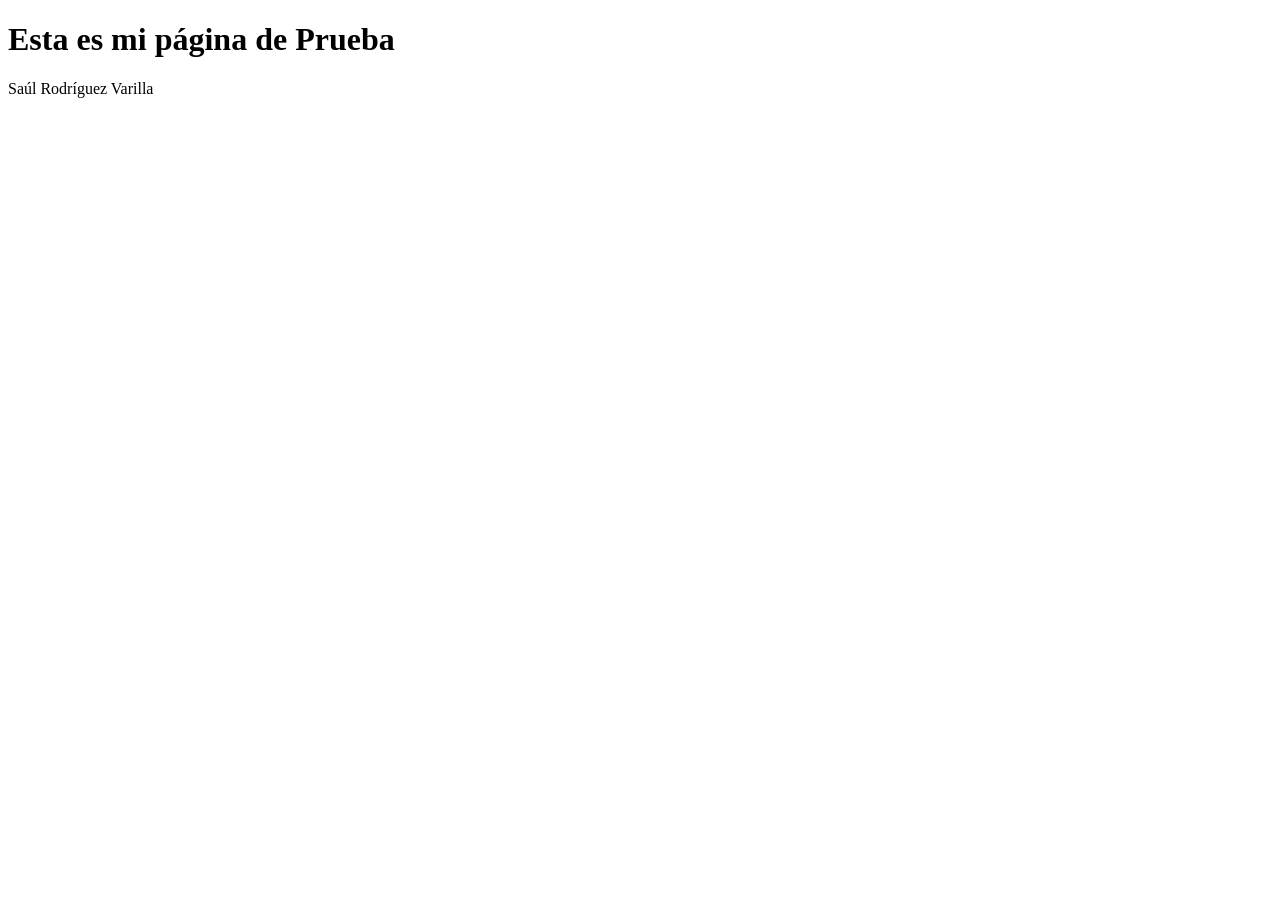
==== index.html @ 7973e288 "feat: añade pagina de presentacion" ====
<!DOCTYPE html>
<html lang="es">
<head>
    <meta charset="UTF-8">
    <meta name="viewport" content="width=h1, initial-scale=1.0">
    <title>Práctica Despliegue</title>
    <link rel="stylesheet" href="css/style.css">
</head>
<body>
    <h1>Esta es mi página de Prueba</h1>

    <p>Saúl Rodríguez Varilla</p>
</body>
</html>
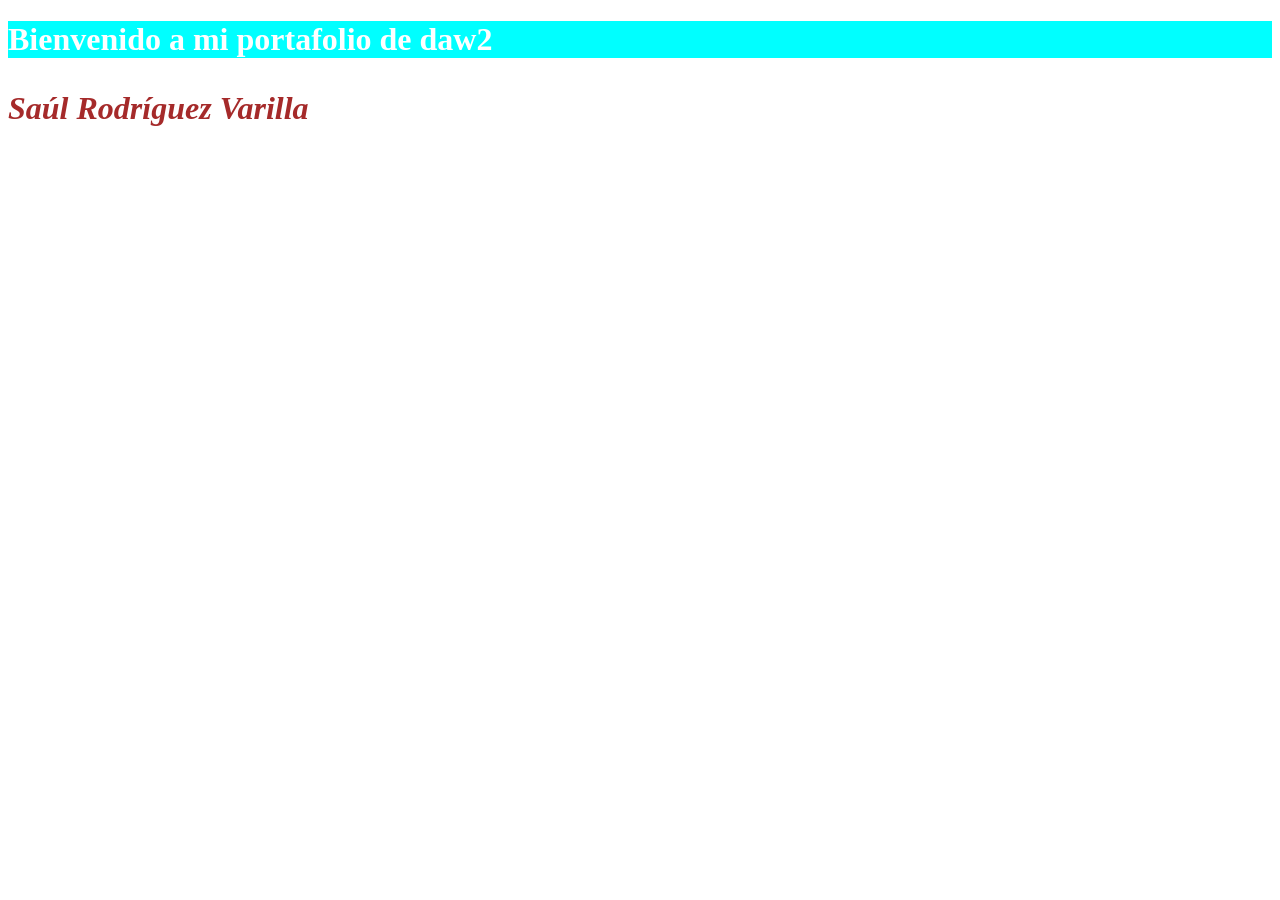
==== commit 41142cd9: "feat: modifica cabecera del portfolio" ====
--- a/index.html
+++ b/index.html
@@ -7,7 +7,7 @@
     <link rel="stylesheet" href="css/style.css">
 </head>
 <body>
-    <h1>Esta es mi página de Prueba</h1>
+    <h1>Bienvenido a mi portafolio de daw2</h1>
 
     <p>Saúl Rodríguez Varilla</p>
 </body>
--- a/css/style.css
+++ b/css/style.css
@@ -0,0 +1,11 @@
+h1{
+    background-color:aqua;
+    color: white;
+}
+
+p{
+    color: brown;
+    font-style: italic;
+    font-size: xx-large;
+    font-weight: bold;
+}
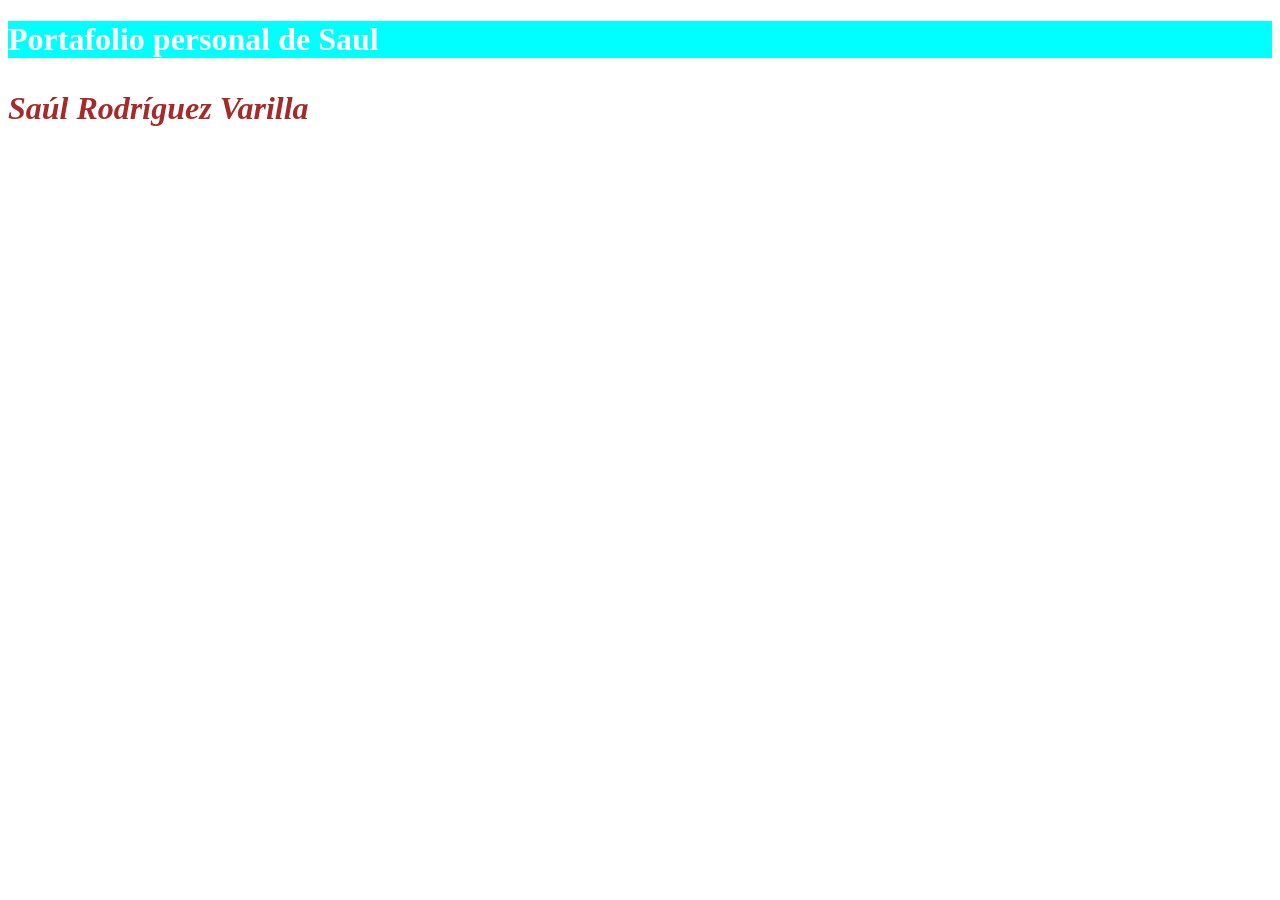
==== commit 9f9f4a97: "feat: actualiza titulo principal" ====
--- a/index.html
+++ b/index.html
@@ -7,7 +7,7 @@
     <link rel="stylesheet" href="css/style.css">
 </head>
 <body>
-    <h1>Bienvenido a mi portafolio de daw2</h1>
+    <h1>Portafolio personal de Saul</h1>
 
     <p>Saúl Rodríguez Varilla</p>
 </body>
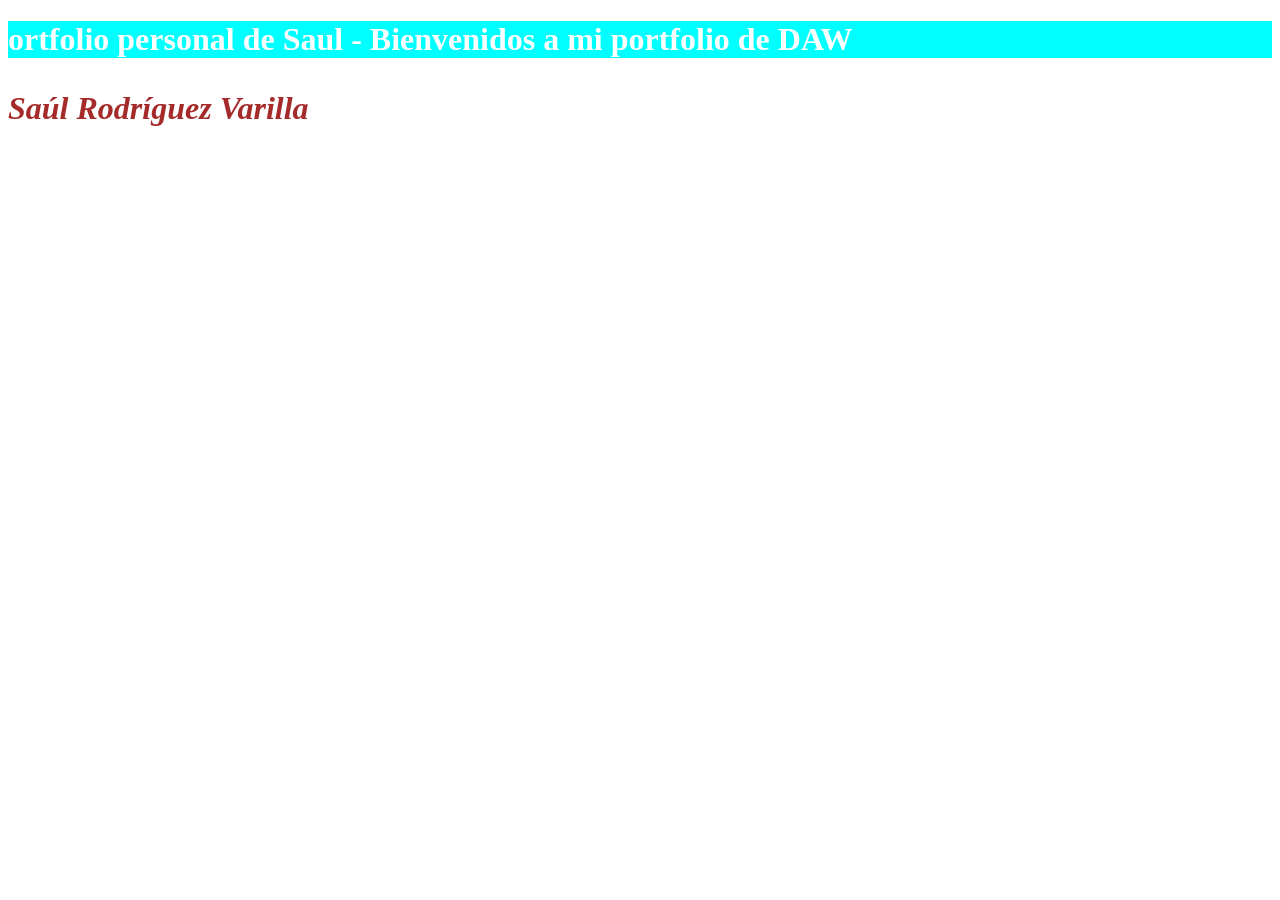
==== commit 972adf8d: "Merge branch 'feature/cabecera'" ====
--- a/index.html
+++ b/index.html
@@ -7,7 +7,7 @@
     <link rel="stylesheet" href="css/style.css">
 </head>
 <body>
-    <h1>Portafolio personal de Saul</h1>
+    <h1>ortfolio personal de Saul - Bienvenidos a mi portfolio de DAW</h1>
 
     <p>Saúl Rodríguez Varilla</p>
 </body>
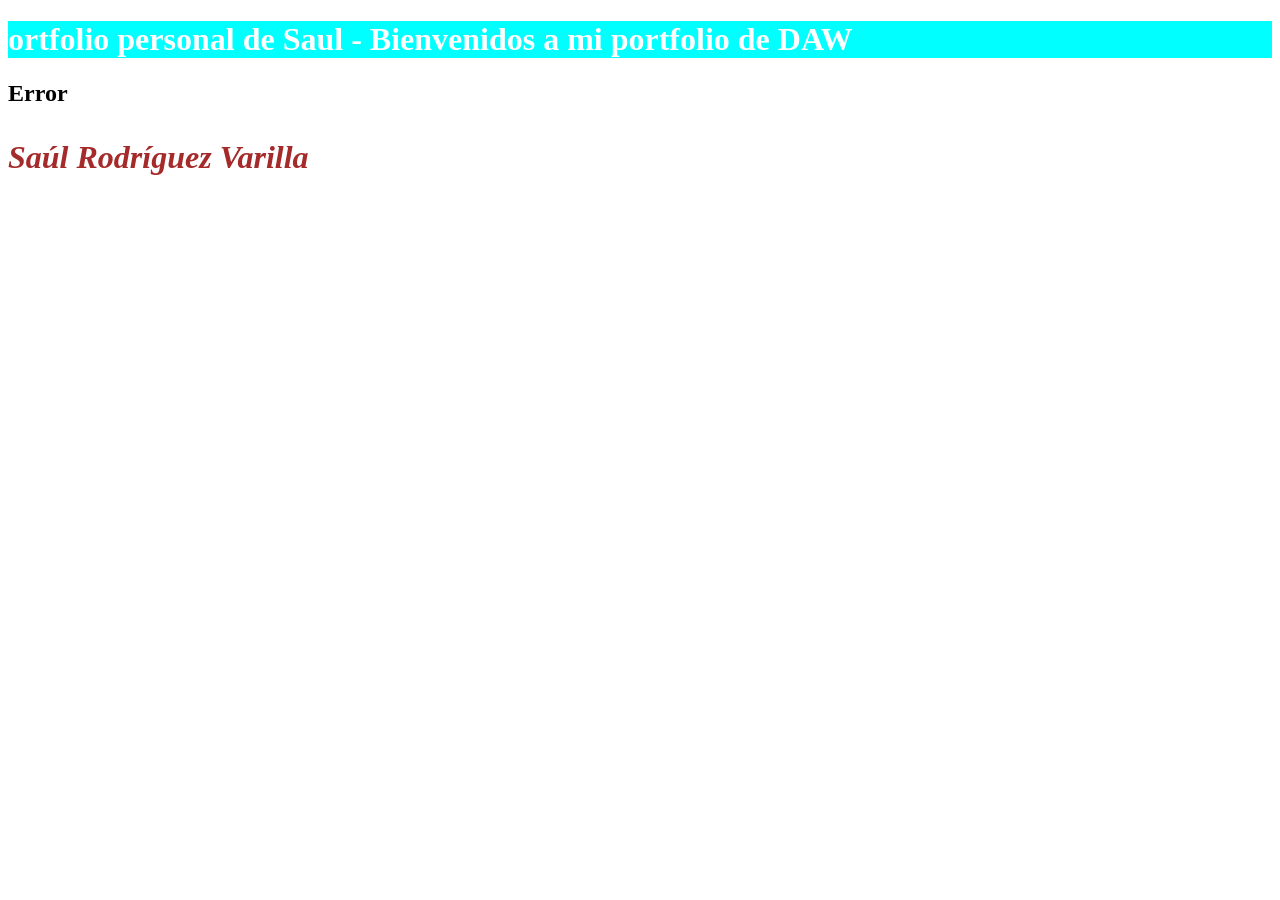
==== commit 47a9bc53: "fix: cambio de prueba con error" ====
--- a/index.html
+++ b/index.html
@@ -8,6 +8,7 @@
 </head>
 <body>
     <h1>ortfolio personal de Saul - Bienvenidos a mi portfolio de DAW</h1>
+    <h2>Error</h2>
 
     <p>Saúl Rodríguez Varilla</p>
 </body>
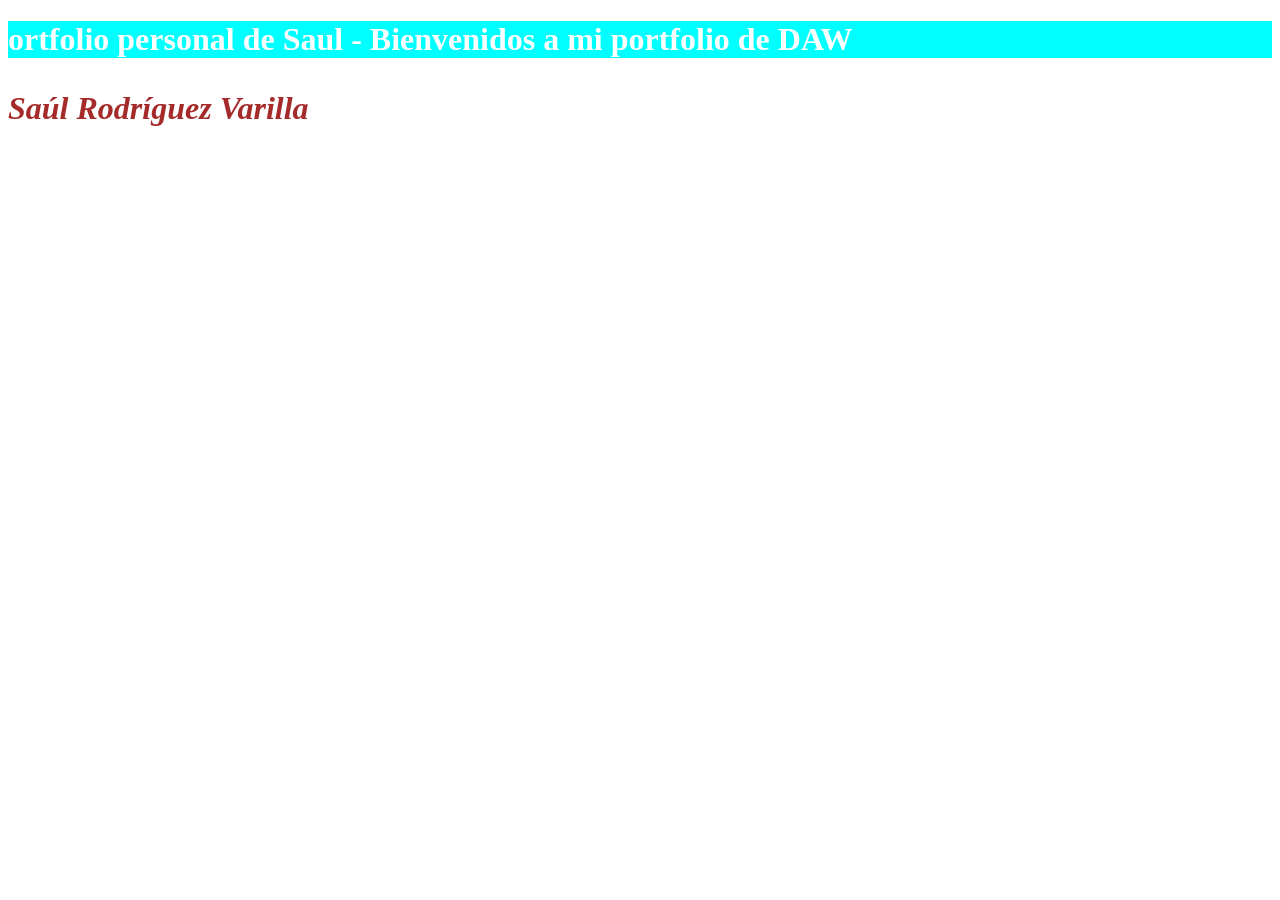
==== commit 3667b689: "Revert "fix: cambio de prueba con error" This reverts commit 47a9bc538f8fded22efbf5136ab38deafe8780a" ====
--- a/index.html
+++ b/index.html
@@ -8,7 +8,6 @@
 </head>
 <body>
     <h1>ortfolio personal de Saul - Bienvenidos a mi portfolio de DAW</h1>
-    <h2>Error</h2>
 
     <p>Saúl Rodríguez Varilla</p>
 </body>
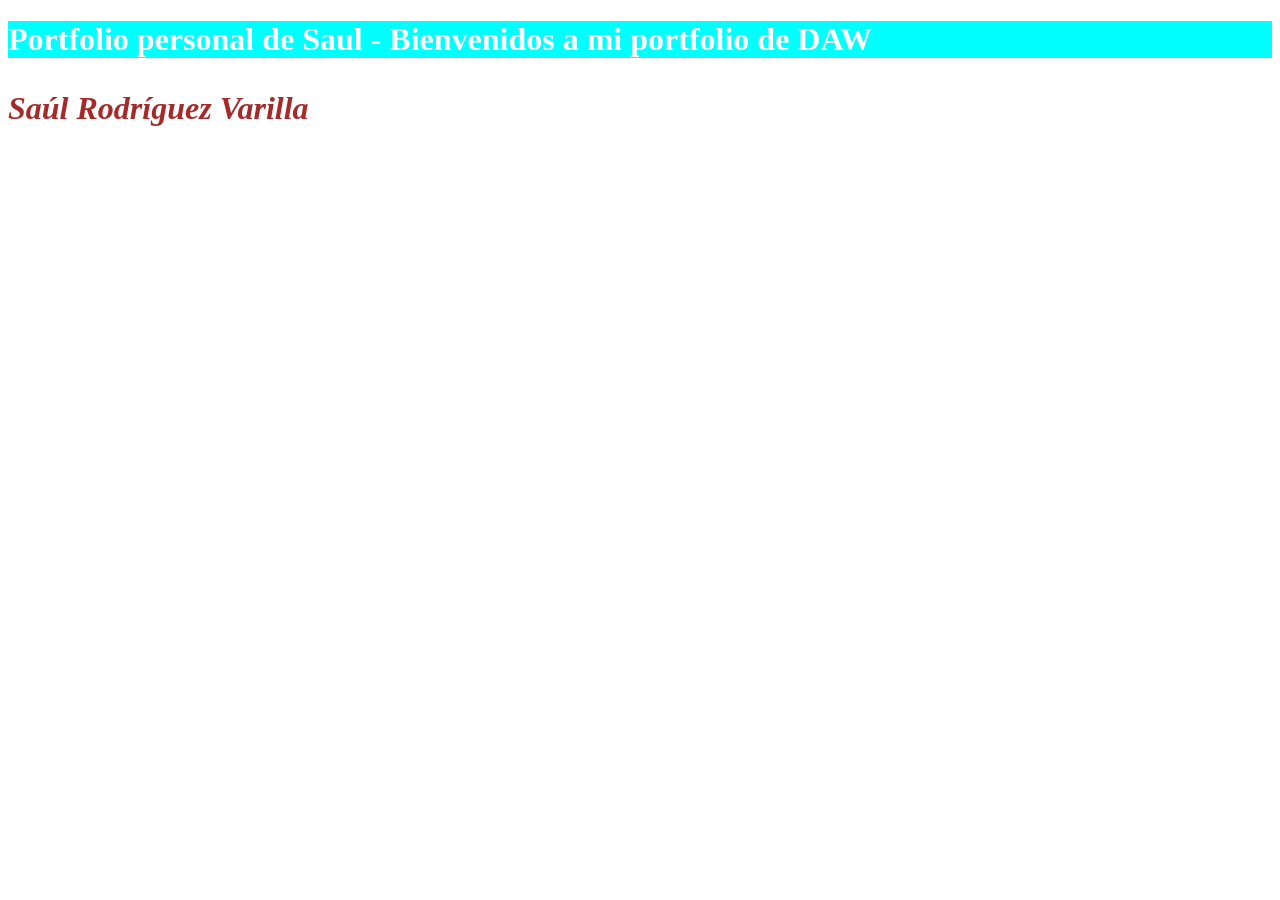
==== commit 5a1fbda2: "Update index.html" ====
--- a/index.html
+++ b/index.html
@@ -7,8 +7,8 @@
     <link rel="stylesheet" href="css/style.css">
 </head>
 <body>
-    <h1>ortfolio personal de Saul - Bienvenidos a mi portfolio de DAW</h1>
+    <h1>Portfolio personal de Saul - Bienvenidos a mi portfolio de DAW</h1>
 
     <p>Saúl Rodríguez Varilla</p>
 </body>
-</html>+</html>
